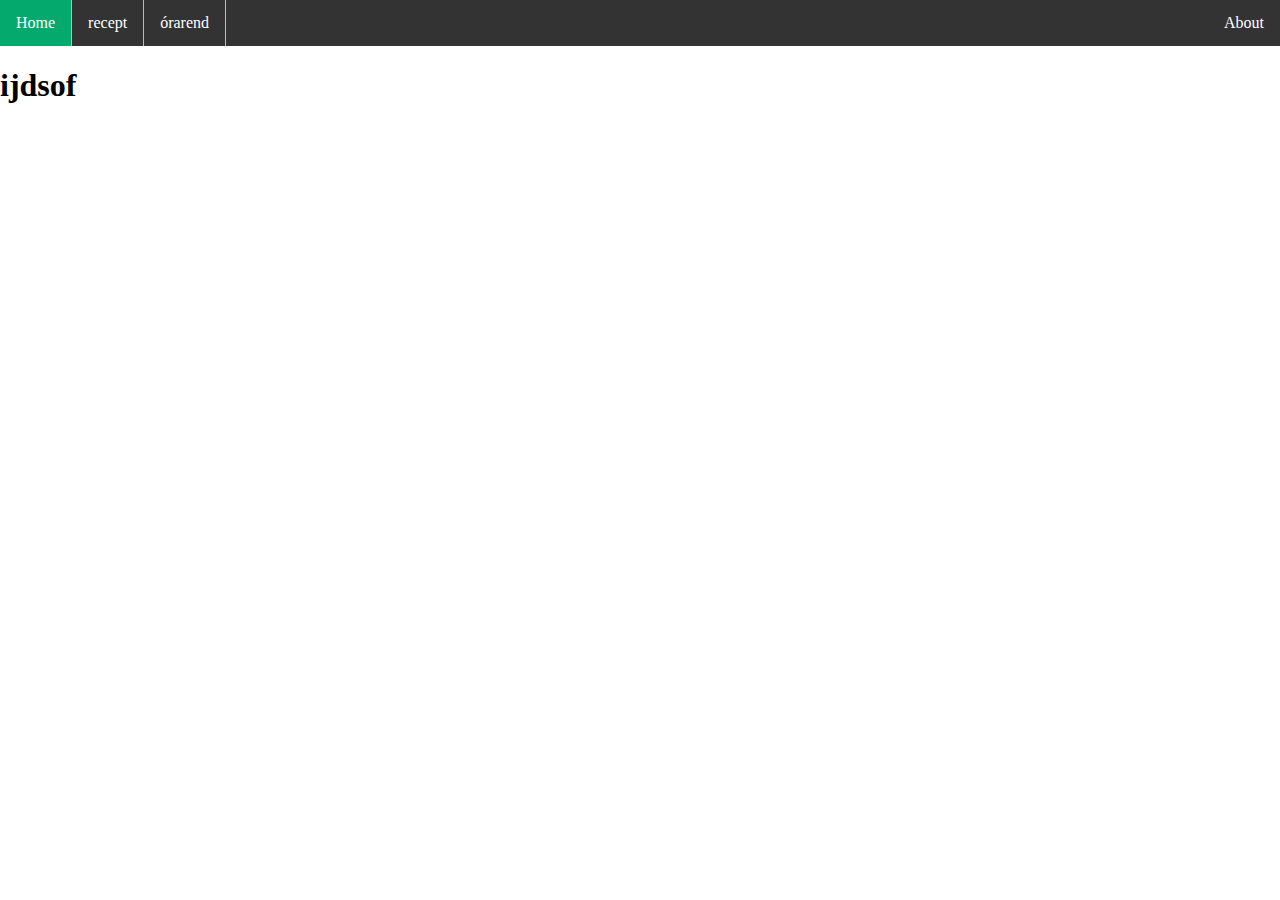
==== about.html @ 7ea958f1 "Add files via upload" ====
<!DOCTYPE html>
<html lang="hu">
<head>
    <meta charset="UTF-8">
    <meta http-equiv="X-UA-Compatible" content="IE=edge">
    <meta name="viewport" content="width=device-width, initial-scale=1.0">
    <title>Document</title>
    <style>
        body{
            padding:0;
            margin:0;
        }
        
        ul {
            list-style-type: none;
            margin: 0;
            padding: 0;
            overflow: hidden;
            background-color: #333;
          }
          
          li {
            float: left;
            border-right:1px solid #bbb;
          }
          
          li:last-child {
            border-right: none;
          }
          
          li a {
            display: block;
            color: white;
            text-align: center;
            padding: 14px 16px;
            text-decoration: none;
          }
          
          li a:hover:not(.active) {
            background-color: #111;
          }
          
          .active {
            background-color: #04AA6D;
          }
          </style>
          <ul>
              <li><a class="active" href="home">Home</a></li>
              <li><a href="recept">recept</a></li>
              <li><a href="órarend">órarend</a></li>
              <li style="float:right"><a href="about">About</a></li>
            </ul>
</head>
<body>
    <h1>ijdsof</h1>
</body>
</html>
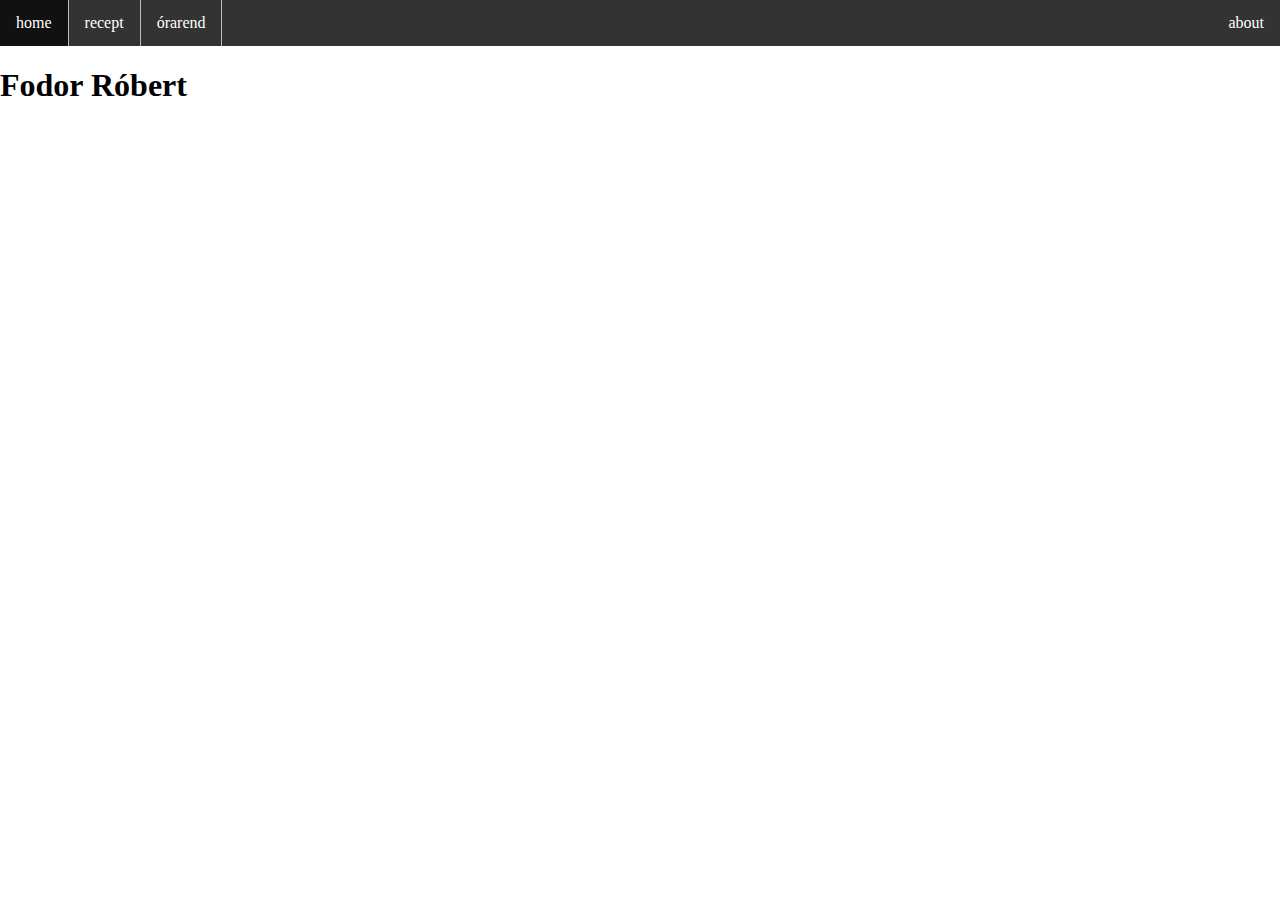
==== commit d508d578: "Add files via upload" ====
--- a/about.html
+++ b/about.html
@@ -4,54 +4,16 @@
     <meta charset="UTF-8">
     <meta http-equiv="X-UA-Compatible" content="IE=edge">
     <meta name="viewport" content="width=device-width, initial-scale=1.0">
-    <title>Document</title>
-    <style>
-        body{
-            padding:0;
-            margin:0;
-        }
-        
-        ul {
-            list-style-type: none;
-            margin: 0;
-            padding: 0;
-            overflow: hidden;
-            background-color: #333;
-          }
-          
-          li {
-            float: left;
-            border-right:1px solid #bbb;
-          }
-          
-          li:last-child {
-            border-right: none;
-          }
-          
-          li a {
-            display: block;
-            color: white;
-            text-align: center;
-            padding: 14px 16px;
-            text-decoration: none;
-          }
-          
-          li a:hover:not(.active) {
-            background-color: #111;
-          }
-          
-          .active {
-            background-color: #04AA6D;
-          }
-          </style>
+    <title>About</title>
+    <link rel="stylesheet" href="style.css">
           <ul>
-              <li><a class="active" href="home">Home</a></li>
-              <li><a href="recept">recept</a></li>
-              <li><a href="órarend">órarend</a></li>
-              <li style="float:right"><a href="about">About</a></li>
+              <li><a class="#active" href="home.html">home</a></li>
+              <li><a href="recept.html">recept</a></li>
+              <li><a href="órarend.html">órarend</a></li>
+              <li style=float:right;><a href="about.html">about</a></li>
             </ul>
 </head>
 <body>
-    <h1>ijdsof</h1>
+    <h1>Fodor Róbert</h1>
 </body>
 </html>--- a/style.css
+++ b/style.css
@@ -0,0 +1,42 @@
+body{
+    padding:0;
+    margin:0;
+}
+
+ul {
+    list-style-type: none;
+    margin: 0;
+    padding: 0;
+    overflow: hidden;
+    background-color: #333;
+  }
+  
+  li {
+    float: left;
+    border-right:1px solid #bbb;
+  }
+  
+  li:last-child {
+    border-right: none;
+  }
+  
+  li a {
+    display: block;
+    color: white;
+    text-align: center;
+    padding: 14px 16px;
+    text-decoration: none;
+  }
+  
+  li a:hover:not(.active) {
+    background-color: #111;
+  }
+  
+  .active {
+    background-color: #04AA6D;
+  }
+
+  table, th, td {
+    border: 2px solid black;
+    border-collapse: collapse;
+  }